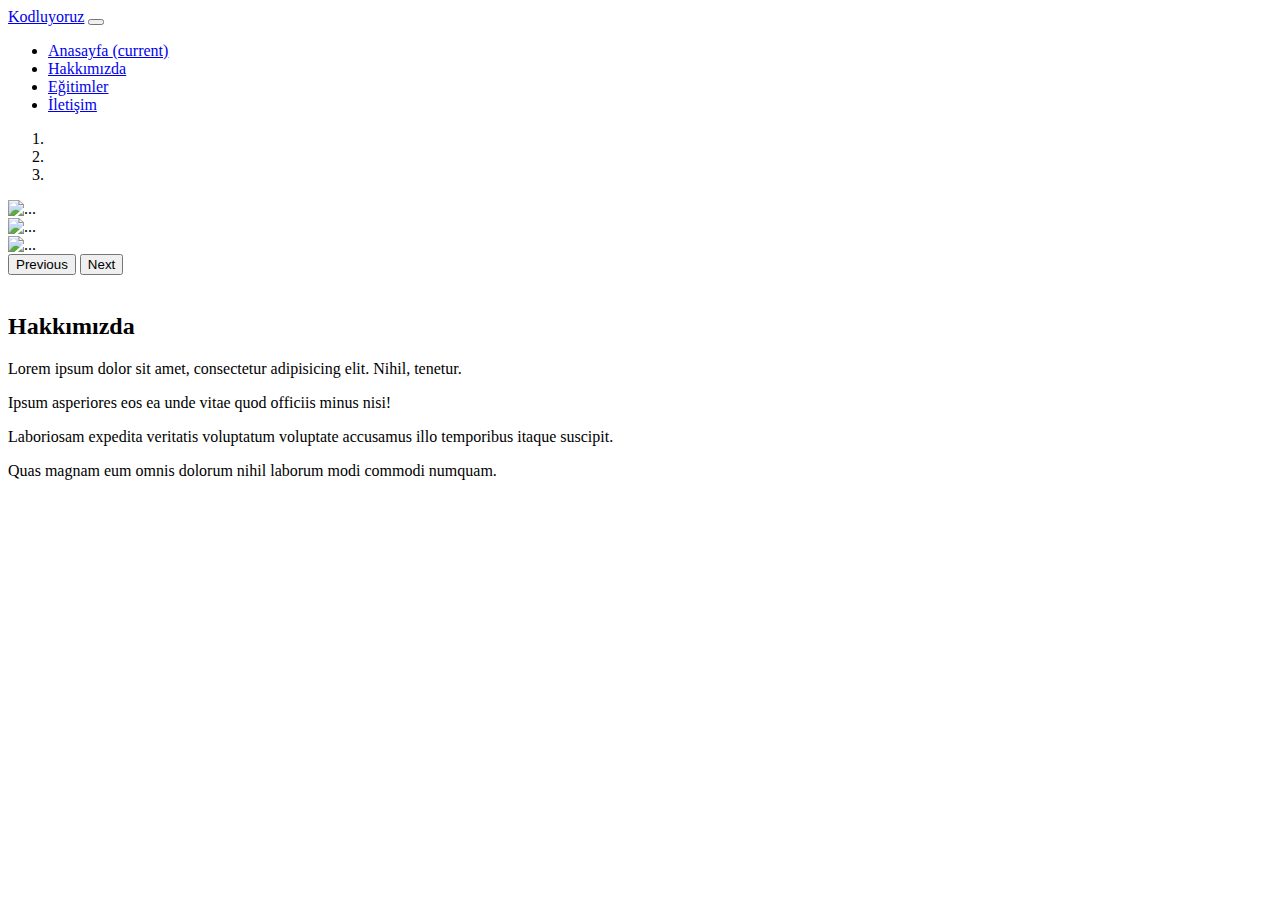
==== Demo/index.html @ ff4e74ad "About-Us" ====
<!DOCTYPE html>
<html lang="en">
  <head>
    <!-- Required meta tags -->
    <meta charset="utf-8" />
    <meta
      name="viewport"
      content="width=device-width, initial-scale=1, shrink-to-fit=no"
    />

    <!-- Bootstrap CSS -->
    <link
      rel="stylesheet"
      href="https://cdn.jsdelivr.net/npm/bootstrap@4.6.2/dist/css/bootstrap.min.css"
      integrity="sha384-xOolHFLEh07PJGoPkLv1IbcEPTNtaed2xpHsD9ESMhqIYd0nLMwNLD69Npy4HI+N"
      crossorigin="anonymous"
    />

    <title>Demo</title>
  </head>
  <body>
    <!-- navbar start-->
    <nav class="navbar navbar-expand-lg navbar-dark bg-dark">
      <a class="navbar-brand" href="#">Kodluyoruz</a>
      <button
        class="navbar-toggler"
        type="button"
        data-toggle="collapse"
        data-target="#navbarNav"
        aria-controls="navbarNav"
        aria-expanded="false"
        aria-label="Toggle navigation"
      >
        <span class="navbar-toggler-icon"></span>
      </button>
      <div class="collapse navbar-collapse" id="navbarNav">
        <ul class="navbar-nav ml-auto">
          <li class="nav-item active">
            <a class="nav-link" href="#"
              >Anasayfa <span class="sr-only">(current)</span></a
            >
          </li>
          <li class="nav-item">
            <a class="nav-link" href="#">Hakkımızda</a>
          </li>
          <li class="nav-item">
            <a class="nav-link" href="#">Eğitimler</a>
          </li>
          <li class="nav-item">
            <a class="nav-link" href="#">İletişim</a>
          </li>
        </ul>
      </div>
    </nav>
    <!-- navbar end-->

    <!-- carousel start -->
    <div
      id="carouselExampleIndicators"
      class="carousel slide"
      data-ride="carousel"
    >
      <ol class="carousel-indicators">
        <li
          data-target="#carouselExampleIndicators"
          data-slide-to="0"
          class="active"
        ></li>
        <li data-target="#carouselExampleIndicators" data-slide-to="1"></li>
        <li data-target="#carouselExampleIndicators" data-slide-to="2"></li>
      </ol>
      <div class="carousel-inner">
        <div class="carousel-item active">
          <img
            src="https://picsum.photos/id/237/1600/500"
            class="d-block w-100"
            alt="..."
          />
        </div>
        <div class="carousel-item">
          <img
            src="https://picsum.photos/id/100/1600/500"
            class="d-block w-100"
            alt="..."
          />
        </div>

        <div class="carousel-item">
          <img
            src="https://picsum.photos/id/120/1600/500"
            class="d-block w-100"
            alt="..."
          />
        </div>
      </div>
      <button
        class="carousel-control-prev"
        type="button"
        data-target="#carouselExampleIndicators"
        data-slide="prev"
      >
        <span class="carousel-control-prev-icon" aria-hidden="true"></span>
        <span class="sr-only">Previous</span>
      </button>
      <button
        class="carousel-control-next"
        type="button"
        data-target="#carouselExampleIndicators"
        data-slide="next"
      >
        <span class="carousel-control-next-icon" aria-hidden="true"></span>
        <span class="sr-only">Next</span>
      </button>
    </div>
    <!-- carousel end-->

    <!-- container start -->
    <div class="container mt-5">
      <div class="row"> <!-- row start -->
        <div class="col-sm-6">  <!-- about us start -->
            <img class="w-100 img-thumbnail " src="https://picsum.photos/700/400?grayscale" alt="">
        </div>    
        <div class="col-sm-6">
            <h2>Hakkımızda</h2>
            <p>Lorem ipsum dolor sit amet, consectetur adipisicing elit. Nihil, tenetur.</p>
            <p>Ipsum asperiores eos ea unde vitae quod officiis minus nisi!</p>
            <p>Laboriosam expedita veritatis voluptatum voluptate accusamus illo temporibus itaque suscipit.</p>
            <p>Quas magnam eum omnis dolorum nihil laborum modi commodi numquam.</p>
        </div>     <!-- about us end -->
        

       

        <!-- products start -->

        <!-- products end -->

        <!-- pictures start -->

        <!-- pictures end -->

      </div> <!-- row end -->
    </div>
    <!-- container end -->

    <!-- footer start -->

    <!-- footerend -->

    <!-- Optional JavaScript; choose one of the two! -->

    <!-- Option 1: jQuery and Bootstrap Bundle (includes Popper) -->
    <script
      src="https://cdn.jsdelivr.net/npm/jquery@3.5.1/dist/jquery.slim.min.js"
      integrity="sha384-DfXdz2htPH0lsSSs5nCTpuj/zy4C+OGpamoFVy38MVBnE+IbbVYUew+OrCXaRkfj"
      crossorigin="anonymous"
    ></script>
    <script
      src="https://cdn.jsdelivr.net/npm/bootstrap@4.6.2/dist/js/bootstrap.bundle.min.js"
      integrity="sha384-Fy6S3B9q64WdZWQUiU+q4/2Lc9npb8tCaSX9FK7E8HnRr0Jz8D6OP9dO5Vg3Q9ct"
      crossorigin="anonymous"
    ></script>

    <!-- Option 2: Separate Popper and Bootstrap JS -->
    <!--
    <script src="https://cdn.jsdelivr.net/npm/jquery@3.5.1/dist/jquery.slim.min.js" integrity="sha384-DfXdz2htPH0lsSSs5nCTpuj/zy4C+OGpamoFVy38MVBnE+IbbVYUew+OrCXaRkfj" crossorigin="anonymous"></script>
    <script src="https://cdn.jsdelivr.net/npm/popper.js@1.16.1/dist/umd/popper.min.js" integrity="sha384-9/reFTGAW83EW2RDu2S0VKaIzap3H66lZH81PoYlFhbGU+6BZp6G7niu735Sk7lN" crossorigin="anonymous"></script>
    <script src="https://cdn.jsdelivr.net/npm/bootstrap@4.6.2/dist/js/bootstrap.min.js" integrity="sha384-+sLIOodYLS7CIrQpBjl+C7nPvqq+FbNUBDunl/OZv93DB7Ln/533i8e/mZXLi/P+" crossorigin="anonymous"></script>
    -->
  </body>
</html>
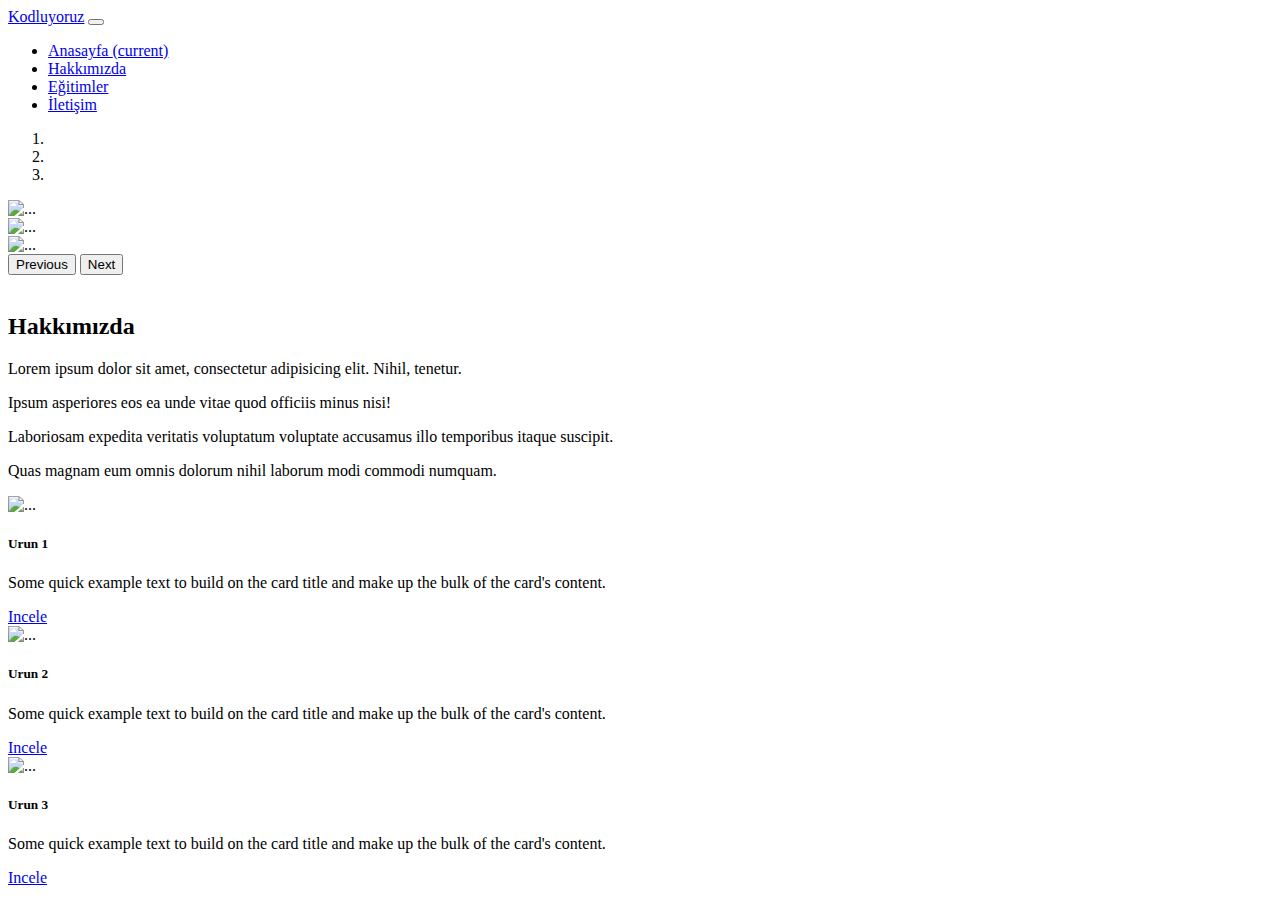
==== commit 82af4151: "Products" ====
--- a/Demo/index.html
+++ b/Demo/index.html
@@ -126,14 +126,44 @@
             <p>Ipsum asperiores eos ea unde vitae quod officiis minus nisi!</p>
             <p>Laboriosam expedita veritatis voluptatum voluptate accusamus illo temporibus itaque suscipit.</p>
             <p>Quas magnam eum omnis dolorum nihil laborum modi commodi numquam.</p>
-        </div>     <!-- about us end -->
+        </div>     <!-- about us end -->       
+        <div class="row mt-4">   <!-- products start -->
+            <div class="col-4">
+                <div class="card" >
+                    <img src="https://picsum.photos/id/15/500/300" class="card-img-top" alt="...">
+                    <div class="card-body">
+                      <h5 class="card-title">Urun 1</h5>
+                      <p class="card-text">Some quick example text to build on the card title and make up the bulk of the card's content.</p>
+                      <a href="#" class="btn btn-primary">Incele</a>
+                    </div>
+                  </div>
+            </div>
+            <div class="col-4">
+                <div class="card" >
+                    <img src="https://picsum.photos/id/25/500/300" class="card-img-top" alt="...">
+                    <div class="card-body">
+                      <h5 class="card-title">Urun 2</h5>
+                      <p class="card-text">Some quick example text to build on the card title and make up the bulk of the card's content.</p>
+                      <a href="#" class="btn btn-primary">Incele</a>
+                    </div>
+                  </div>
+            </div>
+            <div class="col-4">
+                <div class="card" >
+                    <img src="https://picsum.photos/id/35/500/300" class="card-img-top" alt="...">
+                    <div class="card-body">
+                      <h5 class="card-title">Urun 3</h5>
+                      <p class="card-text">Some quick example text to build on the card title and make up the bulk of the card's content.</p>
+                      <a href="#" class="btn btn-primary">Incele</a>
+                    </div>
+                  </div>
+            </div>
+        </div>  <!-- products end -->
+       
+
         
 
-       
-
-        <!-- products start -->
-
-        <!-- products end -->
+        
 
         <!-- pictures start -->
 
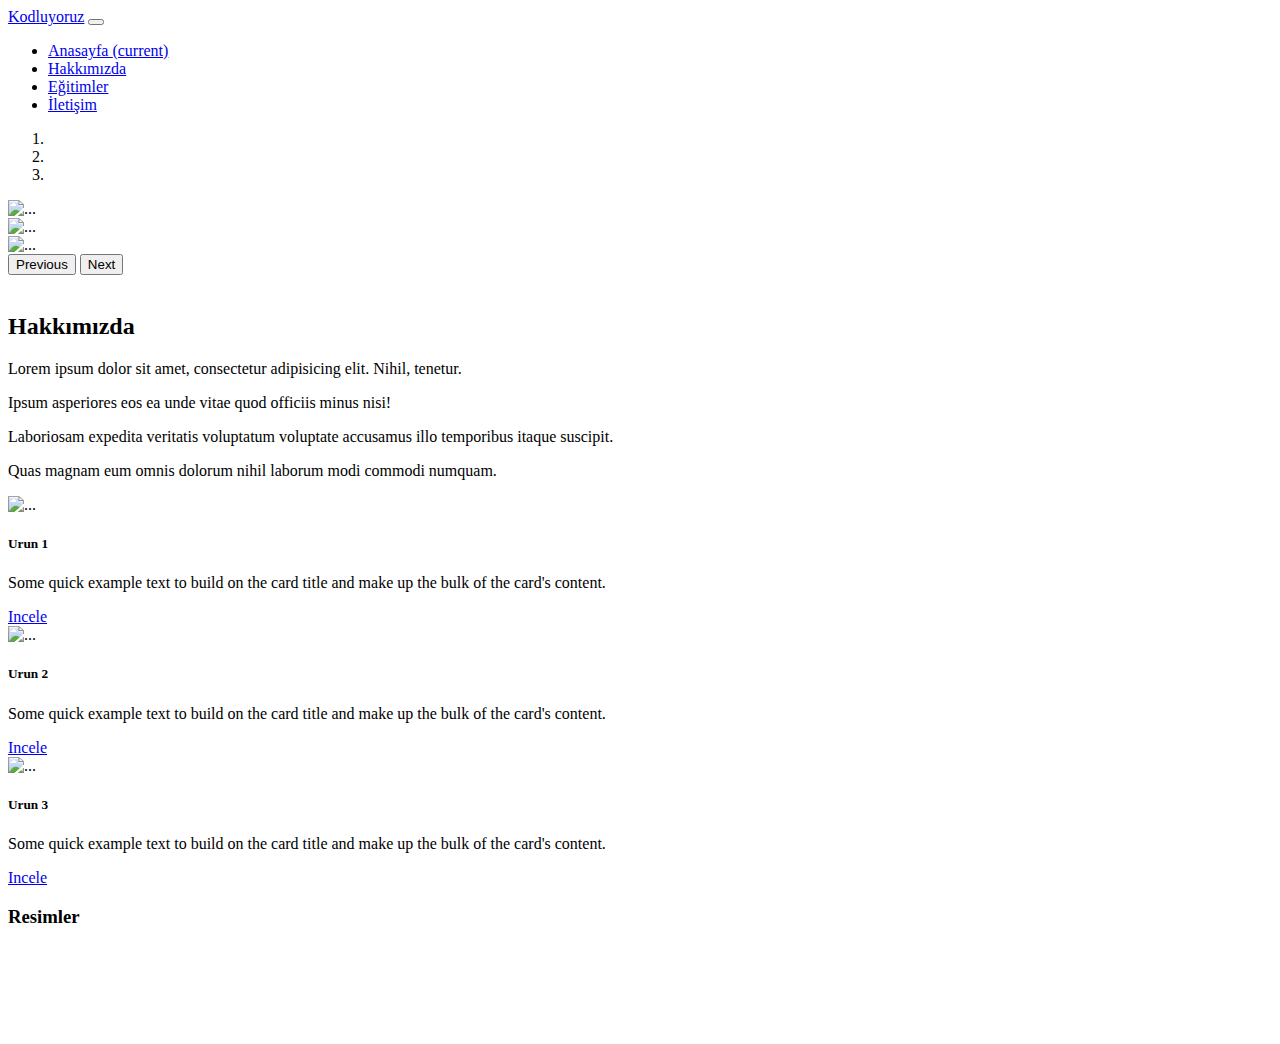
==== commit 28fdab9a: "container" ====
--- a/Demo/index.html
+++ b/Demo/index.html
@@ -116,60 +116,134 @@
 
     <!-- container start -->
     <div class="container mt-5">
-      <div class="row"> <!-- row start -->
-        <div class="col-sm-6">  <!-- about us start -->
-            <img class="w-100 img-thumbnail " src="https://picsum.photos/700/400?grayscale" alt="">
-        </div>    
+      <div class="row">
+        <!-- row start -->
         <div class="col-sm-6">
-            <h2>Hakkımızda</h2>
-            <p>Lorem ipsum dolor sit amet, consectetur adipisicing elit. Nihil, tenetur.</p>
-            <p>Ipsum asperiores eos ea unde vitae quod officiis minus nisi!</p>
-            <p>Laboriosam expedita veritatis voluptatum voluptate accusamus illo temporibus itaque suscipit.</p>
-            <p>Quas magnam eum omnis dolorum nihil laborum modi commodi numquam.</p>
-        </div>     <!-- about us end -->       
-        <div class="row mt-4">   <!-- products start -->
-            <div class="col-4">
-                <div class="card" >
-                    <img src="https://picsum.photos/id/15/500/300" class="card-img-top" alt="...">
-                    <div class="card-body">
-                      <h5 class="card-title">Urun 1</h5>
-                      <p class="card-text">Some quick example text to build on the card title and make up the bulk of the card's content.</p>
-                      <a href="#" class="btn btn-primary">Incele</a>
-                    </div>
-                  </div>
-            </div>
-            <div class="col-4">
-                <div class="card" >
-                    <img src="https://picsum.photos/id/25/500/300" class="card-img-top" alt="...">
-                    <div class="card-body">
-                      <h5 class="card-title">Urun 2</h5>
-                      <p class="card-text">Some quick example text to build on the card title and make up the bulk of the card's content.</p>
-                      <a href="#" class="btn btn-primary">Incele</a>
-                    </div>
-                  </div>
-            </div>
-            <div class="col-4">
-                <div class="card" >
-                    <img src="https://picsum.photos/id/35/500/300" class="card-img-top" alt="...">
-                    <div class="card-body">
-                      <h5 class="card-title">Urun 3</h5>
-                      <p class="card-text">Some quick example text to build on the card title and make up the bulk of the card's content.</p>
-                      <a href="#" class="btn btn-primary">Incele</a>
-                    </div>
-                  </div>
-            </div>
-        </div>  <!-- products end -->
-       
-
-        
-
-        
-
-        <!-- pictures start -->
-
+          <!-- about us start -->
+          <img
+            class="w-100 img-thumbnail"
+            src="https://picsum.photos/700/400?grayscale"
+            alt=""
+          />
+        </div>
+        <div class="col-sm-6">
+          <h2>Hakkımızda</h2>
+          <p>
+            Lorem ipsum dolor sit amet, consectetur adipisicing elit. Nihil,
+            tenetur.
+          </p>
+          <p>Ipsum asperiores eos ea unde vitae quod officiis minus nisi!</p>
+          <p>
+            Laboriosam expedita veritatis voluptatum voluptate accusamus illo
+            temporibus itaque suscipit.
+          </p>
+          <p>
+            Quas magnam eum omnis dolorum nihil laborum modi commodi numquam.
+          </p>
+        </div>
+        <!-- about us end -->
+        <div class="row mt-4">
+          <!-- products start -->
+          <div class="col-4">
+            <div class="card">
+              <img
+                src="https://picsum.photos/id/15/500/300"
+                class="card-img-top"
+                alt="..."
+              />
+              <div class="card-body">
+                <h5 class="card-title">Urun 1</h5>
+                <p class="card-text">
+                  Some quick example text to build on the card title and make up
+                  the bulk of the card's content.
+                </p>
+                <a href="#" class="btn btn-primary">Incele</a>
+              </div>
+            </div>
+          </div>
+          <div class="col-4">
+            <div class="card">
+              <img
+                src="https://picsum.photos/id/25/500/300"
+                class="card-img-top"
+                alt="..."
+              />
+              <div class="card-body">
+                <h5 class="card-title">Urun 2</h5>
+                <p class="card-text">
+                  Some quick example text to build on the card title and make up
+                  the bulk of the card's content.
+                </p>
+                <a href="#" class="btn btn-primary">Incele</a>
+              </div>
+            </div>
+          </div>
+          <div class="col-4">
+            <div class="card">
+              <img
+                src="https://picsum.photos/id/35/500/300"
+                class="card-img-top"
+                alt="..."
+              />
+              <div class="card-body">
+                <h5 class="card-title">Urun 3</h5>
+                <p class="card-text">
+                  Some quick example text to build on the card title and make up
+                  the bulk of the card's content.
+                </p>
+                <a href="#" class="btn btn-primary">Incele</a>
+              </div>
+            </div>
+          </div>
+        </div>
+        <!-- products end -->
+
+        <div class="row mt-4">
+            <div class="col-sm-12">
+                <h3>Resimler</h3>
+            </div>
+            
+          <!-- pictures start -->
+
+          <div class="col">
+            <img
+              class="w-100 img-thumbnail"
+              src="https://picsum.photos/id/100/200/200"
+              alt=""
+            />
+          </div>
+          <div class="col">
+            <img
+              class="w-100 img-thumbnail"
+              src="https://picsum.photos/id/110/200/200"
+              alt=""
+            />
+          </div>
+          <div class="col">
+            <img
+              class="w-100 img-thumbnail"
+              src="https://picsum.photos/id/120/200/200"
+              alt=""
+            />
+          </div>
+          <div class="col">
+            <img
+              class="w-100 img-thumbnail"
+              src="https://picsum.photos/id/130/200/200"
+              alt=""
+            />
+          </div>
+          <div class="col">
+            <img
+              class="w-100 img-thumbnail"
+              src="https://picsum.photos/id/140/200/200"
+              alt=""
+            />
+          </div>
+        </div>
         <!-- pictures end -->
-
-      </div> <!-- row end -->
+      </div>
+      <!-- row end -->
     </div>
     <!-- container end -->
 
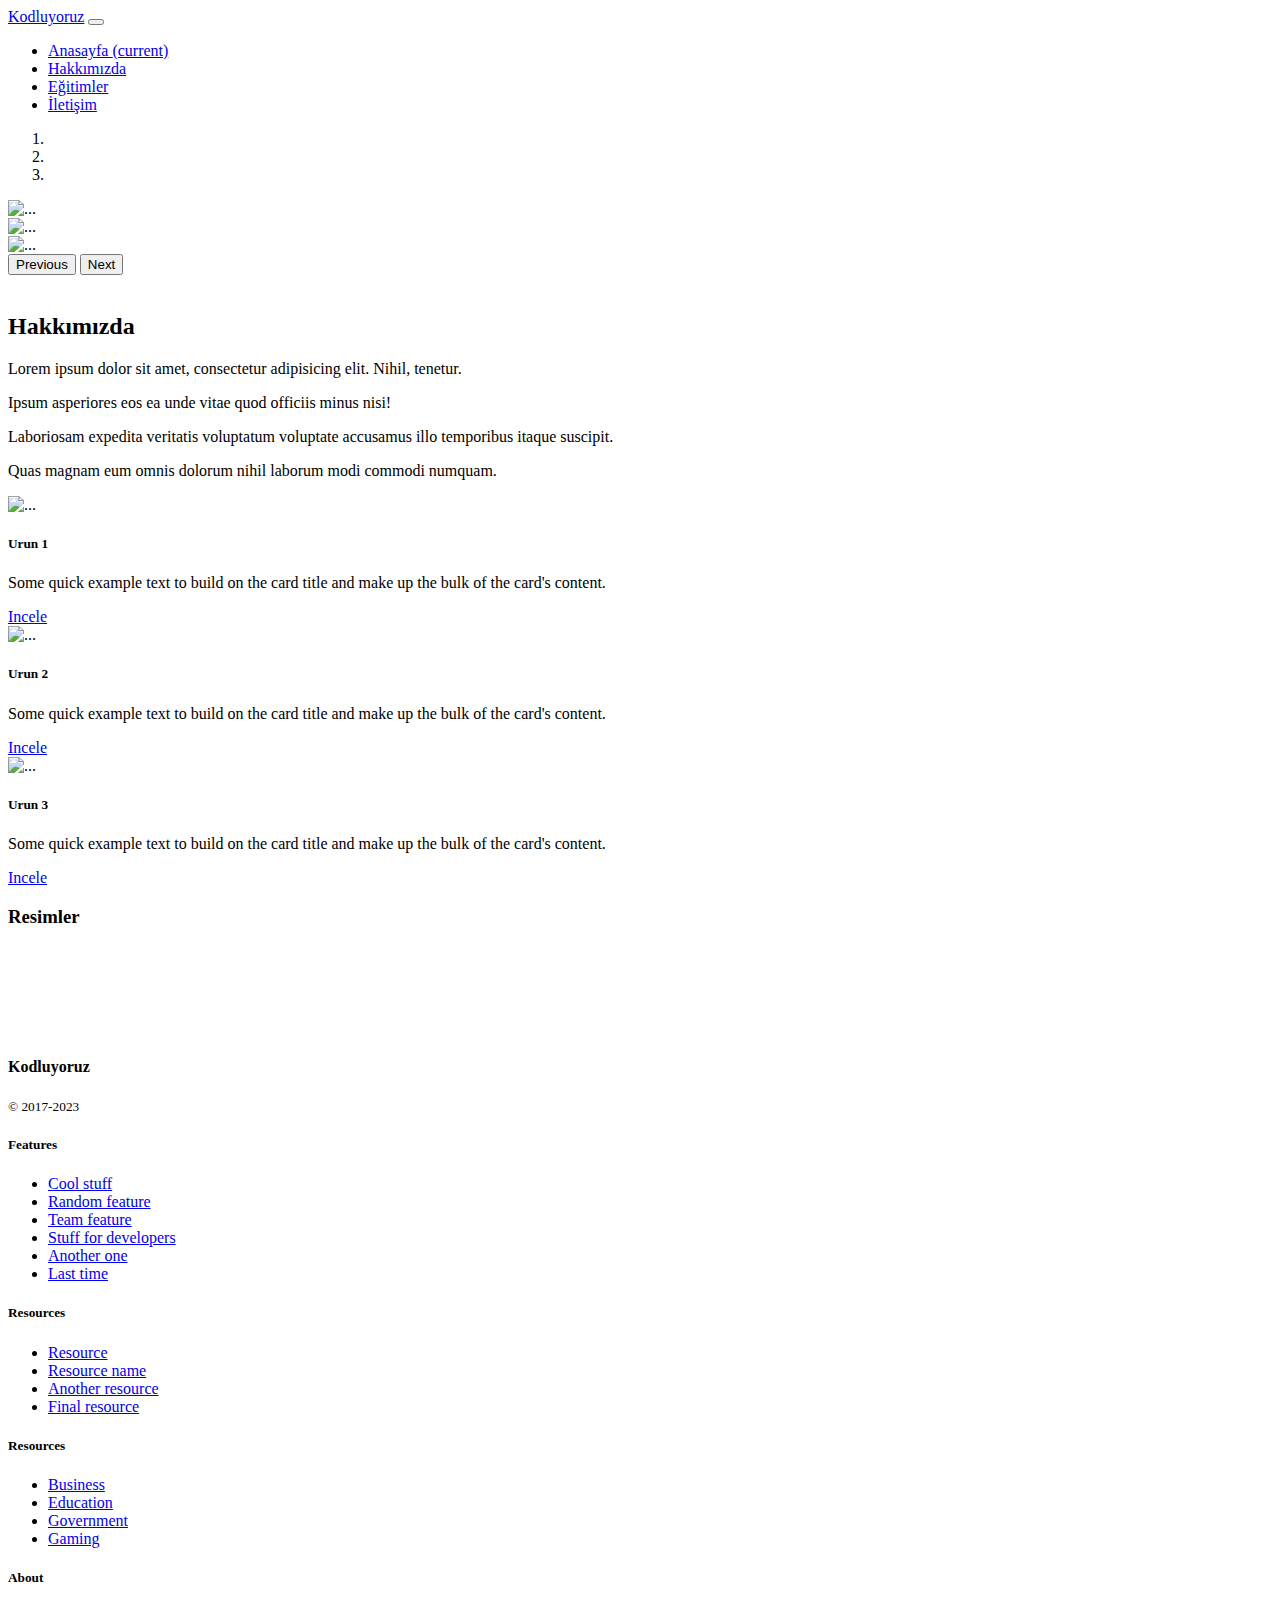
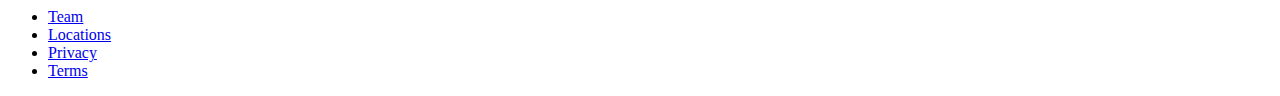
==== commit 4ac44e82: "footer" ====
--- a/Demo/index.html
+++ b/Demo/index.html
@@ -248,7 +248,54 @@
     <!-- container end -->
 
     <!-- footer start -->
-
+    <div class="bg-dark text-light">
+    <footer class="container py-5">
+        <div class="row">
+          <div class="col-12 col-md">
+            <h4>Kodluyoruz</h4>
+            <small class="d-block mb-3 text-muted">© 2017-2023</small>
+          </div>
+          <div class="col-6 col-md">
+            <h5>Features</h5>
+            <ul class="list-unstyled text-small">
+              <li><a class="text-muted" href="#">Cool stuff</a></li>
+              <li><a class="text-muted" href="#">Random feature</a></li>
+              <li><a class="text-muted" href="#">Team feature</a></li>
+              <li><a class="text-muted" href="#">Stuff for developers</a></li>
+              <li><a class="text-muted" href="#">Another one</a></li>
+              <li><a class="text-muted" href="#">Last time</a></li>
+            </ul>
+          </div>
+          <div class="col-6 col-md">
+            <h5>Resources</h5>
+            <ul class="list-unstyled text-small">
+              <li><a class="text-muted" href="#">Resource</a></li>
+              <li><a class="text-muted" href="#">Resource name</a></li>
+              <li><a class="text-muted" href="#">Another resource</a></li>
+              <li><a class="text-muted" href="#">Final resource</a></li>
+            </ul>
+          </div>
+          <div class="col-6 col-md">
+            <h5>Resources</h5>
+            <ul class="list-unstyled text-small">
+              <li><a class="text-muted" href="#">Business</a></li>
+              <li><a class="text-muted" href="#">Education</a></li>
+              <li><a class="text-muted" href="#">Government</a></li>
+              <li><a class="text-muted" href="#">Gaming</a></li>
+            </ul>
+          </div>
+          <div class="col-6 col-md">
+            <h5>About</h5>
+            <ul class="list-unstyled text-small">
+              <li><a class="text-muted" href="#">Team</a></li>
+              <li><a class="text-muted" href="#">Locations</a></li>
+              <li><a class="text-muted" href="#">Privacy</a></li>
+              <li><a class="text-muted" href="#">Terms</a></li>
+            </ul>
+          </div>
+        </div>
+      </footer>
+    </div>
     <!-- footerend -->
 
     <!-- Optional JavaScript; choose one of the two! -->
